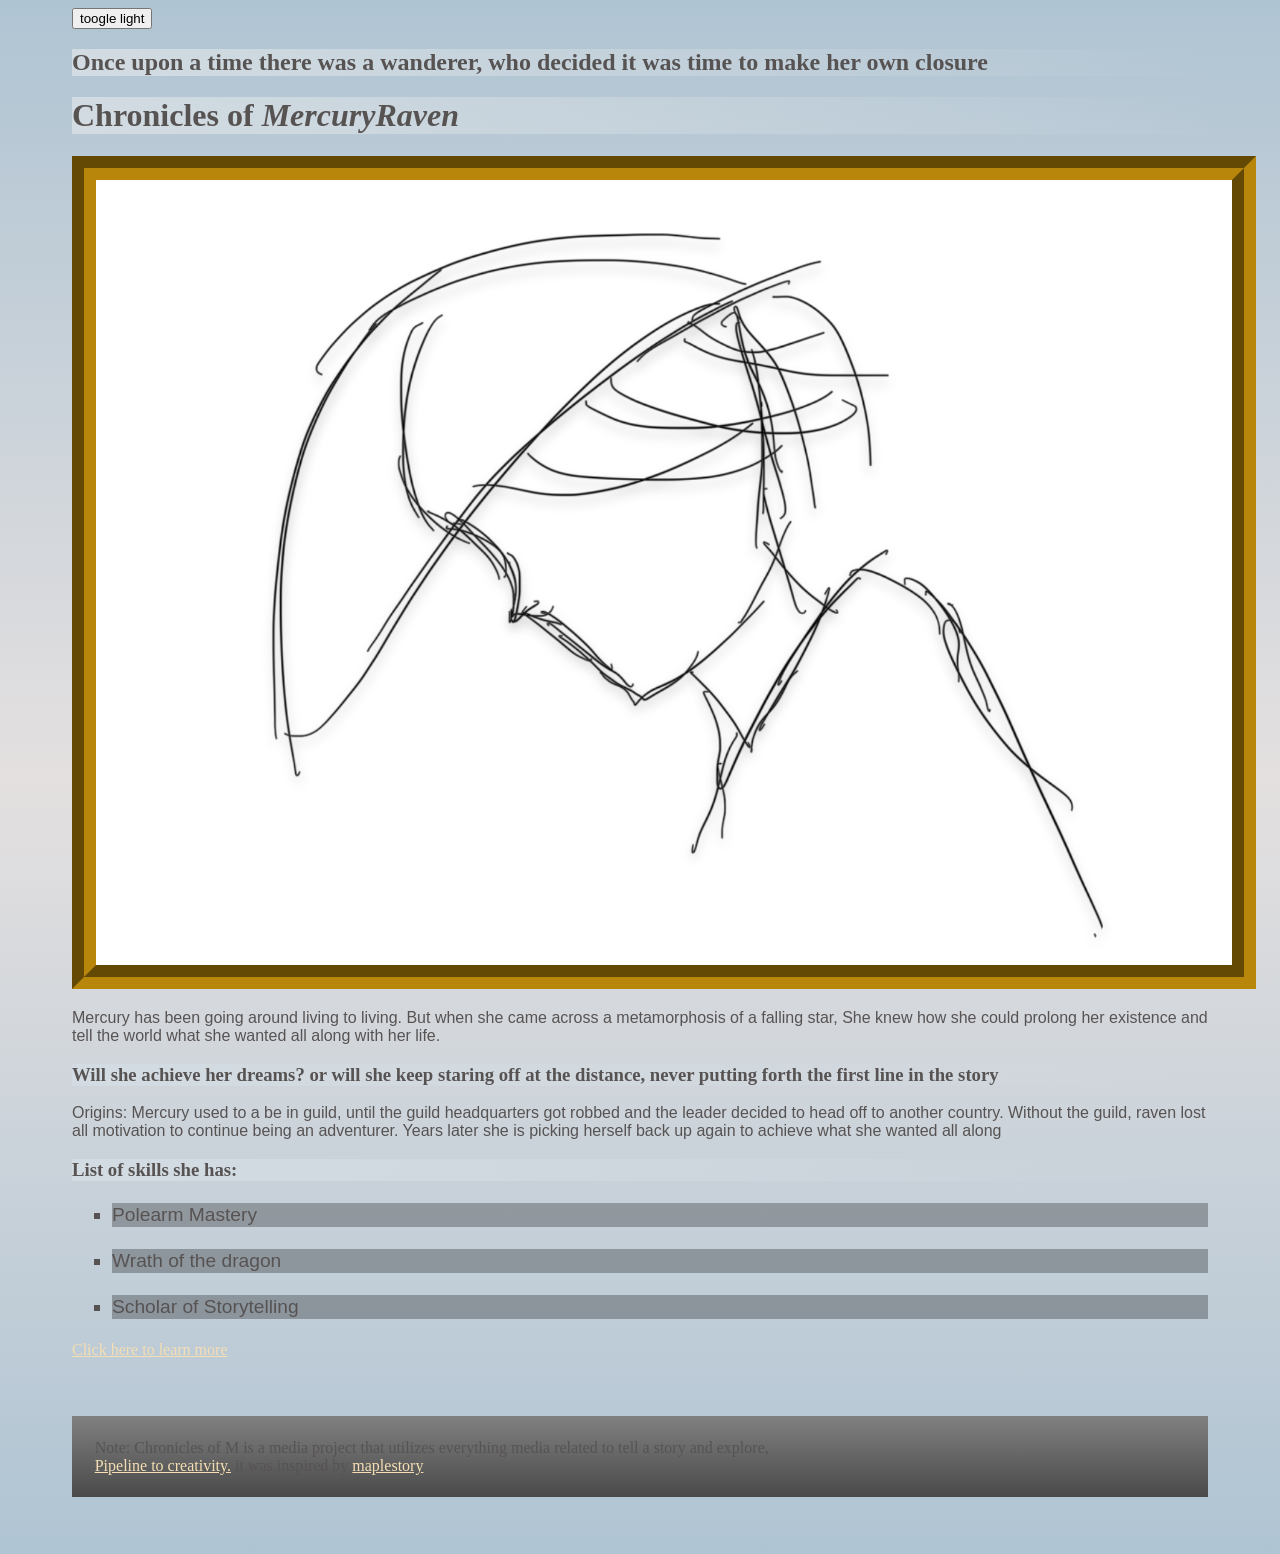
==== index.html @ f8a21c05 "create script file and add light mode" ====
<!doctype html>
<html>
  <head>
    <title>Chronicles of MercuryRaven</title>
    <link rel="stylesheet" href="style.css" />
    <script src="script.js" defer></script>
  </head>
  <body class="lightmode">
    <button onclick="light_toggle()">toogle light</button>
    <h2>
      Once upon a time there was a wanderer, who decided it was time to make her
      own closure
    </h2>
    <header>
      <h1>Chronicles of <i>MercuryRaven</i></h1>
    </header>
    <img
      id="firstimg"
      class="framedimg"
      src="img/icon.png"
      alt="Silhouette of the character in a scratchy lineart"
    />
    <p>
      Mercury has been going around living to living. But when she came across a
      metamorphosis of a falling star, She knew how she could prolong her
      existence and tell the world what she wanted all along with her life.
    </p>

    <h3>
      Will she achieve her dreams? or will she keep staring off at the distance,
      never putting forth the first line in the story
    </h3>
    <main>
      <section>
        <p>
          Origins: Mercury used to a be in guild, until the guild headquarters
          got robbed and the leader decided to head off to another country.
          Without the guild, raven lost all motivation to continue being an
          adventurer. Years later she is picking herself back up again to
          achieve what she wanted all along
        </p>
      </section>
      <section>
        <h3>List of skills she has:</h3>
        <ul>
          <li>Polearm Mastery</li>
          <li>Wrath of the dragon</li>
          <li>Scholar of Storytelling</li>
        </ul>
        <a href="classified.html">Click here to learn more</a>
      </section>
    </main>
    <footer>
      Note: Chronicles of M is a media project that utilizes everything media
      related to tell a story and explore,
      <nav>
        <a href="classified.html#pipeline">Pipeline to creativity.</a>
        it was inspired by
        <a href="https://www.nexon.com/maplestory/">maplestory</a>
      </nav>
    </footer>
  </body>
</html>
---- style.css ----
body {
  padding-inline: 5%;
  /* justify-content: center; */
  background-image: linear-gradient(#00bcd4, #000000, #00bcd4);

  /* radial-gradient(red, blue, red); */
  color: white;
  font-kerning: 10%;
}

.lightmode {
  background-image: linear-gradient(#afc4d3, #e4e0e0, #afc4d3);
  color: rgb(87, 83, 83);

  h1 {
    background: linear-gradient(45deg, #d3dce2, transparent);
  }

  h2 {
    background: linear-gradient(45deg, #d3dce2, transparent);
  }

  h3 {
    background: linear-gradient(45deg, #d3dce2, transparent);
  }
}

.mainbody {
  /* background-image: repeating-linear-gradient(
    120deg,
    transparent,
    transparent,
    transparent,
    black 23px
  ); */
  background-image: linear-gradient(#00bcd4, #000000, #00bcd4);
}

footer {
  margin-block: 5%;
  padding: 2%;
  background-image: linear-gradient(rgba(128, 128, 128, 0.158), #0000006c);
  background-color: gray;
}

p {
  font-family:
    'Lucida Sans', 'Lucida Sans Regular', 'Lucida Grande',
    'Lucida Sans Unicode', Geneva, Verdana, sans-serif;
}

ul {
  list-style-type: square;
}

ol {
  list-style-type: bengali;
}

li {
  /* font-family: Impact, Haettenschweiler, 'Arial Narrow Bold', sans-serif; */
  font-family: 'Gill Sans', 'Gill Sans MT', Calibri, 'Trebuchet MS', sans-serif;
  font-size: larger;
  background-color: #00000046;

  padding-block: 0.1%;
  margin-block: 2%;
}

h1 {
  font-family: Georgia, 'Times New Roman', Times, serif;
  /* font-family: fantasy; */
  letter-spacing: 20%;
  background: linear-gradient(45deg, black, transparent);
}

h2 {
  /* font-family: Georgia, 'Times New Roman', Times, serif; */
  font-family: fantasy;
  letter-spacing: 20%;
  background: linear-gradient(45deg, black, transparent);
  background-clip: text;
}

h3 {
  font-family: fantasy;
  letter-spacing: 20%;
  background: linear-gradient(45deg, black, transparent);
}

#aboutme {
  display: flex;
  justify-content: space-between;
  /* padding-inline: 2%; */

  padding-bottom: 30%;
  padding-top: 2%;
}

#homeplacement {
  width: 2em;
  height: 2em;
}

#information {
  padding: 2%;
  border-width: 1.5em;
  border-style: outset;
  border-color: black;
}

#spriteimg {
  display: flex;
  flex-grow: 1;
  justify-content: flex-end;
  background-image: repeating-linear-gradient(
    120deg,
    transparent,
    transparent,
    transparent,
    black 23px
  );
}

#firstimg {
  width: 100%;
  height: 60%;
}

.framedimg {
  border-style: groove;
  border-width: 1.5em;
  border-color: darkgoldenrod;
}

.framedimg:hover {
  border-style: ridge;
  border-width: 1.5em;
  border-color: powderblue;
}

.profilecard {
}

.achievementbox {
}

.informationpanel li {
  border-style: double;
  border-width: 1em;
  border-color: darkgoldenrod;
  justify-content: right;
  padding: 2%;
  margin-top: 10%;

  /* display: flex;
  justify-content: space-between;
  align-content: stretch; */
}

a {
  /* background-image: linear-gradient(rgba(128, 128, 128, 0.158), #0000006c); */
  color: wheat;
  font-weight: normal;
}

a:hover {
  background-image: linear-gradient(rgba(128, 128, 128, 0.158), #0000006c);
  color: rgb(179, 241, 245);
  font-weight: 900;
}

#spriteimg img {
  max-width: 100%;
  height: auto;
  object-fit: contain;
}

#pipelinesection {
  padding-top: 0%;
}

@media (width < 960px) {
  #aboutme {
    flex-direction: column;
  }
  #spriteimg {
    flex-grow: 1;
    justify-content: flex-start;
  }

  .informationpanel li {
    display: contents;
  }
}
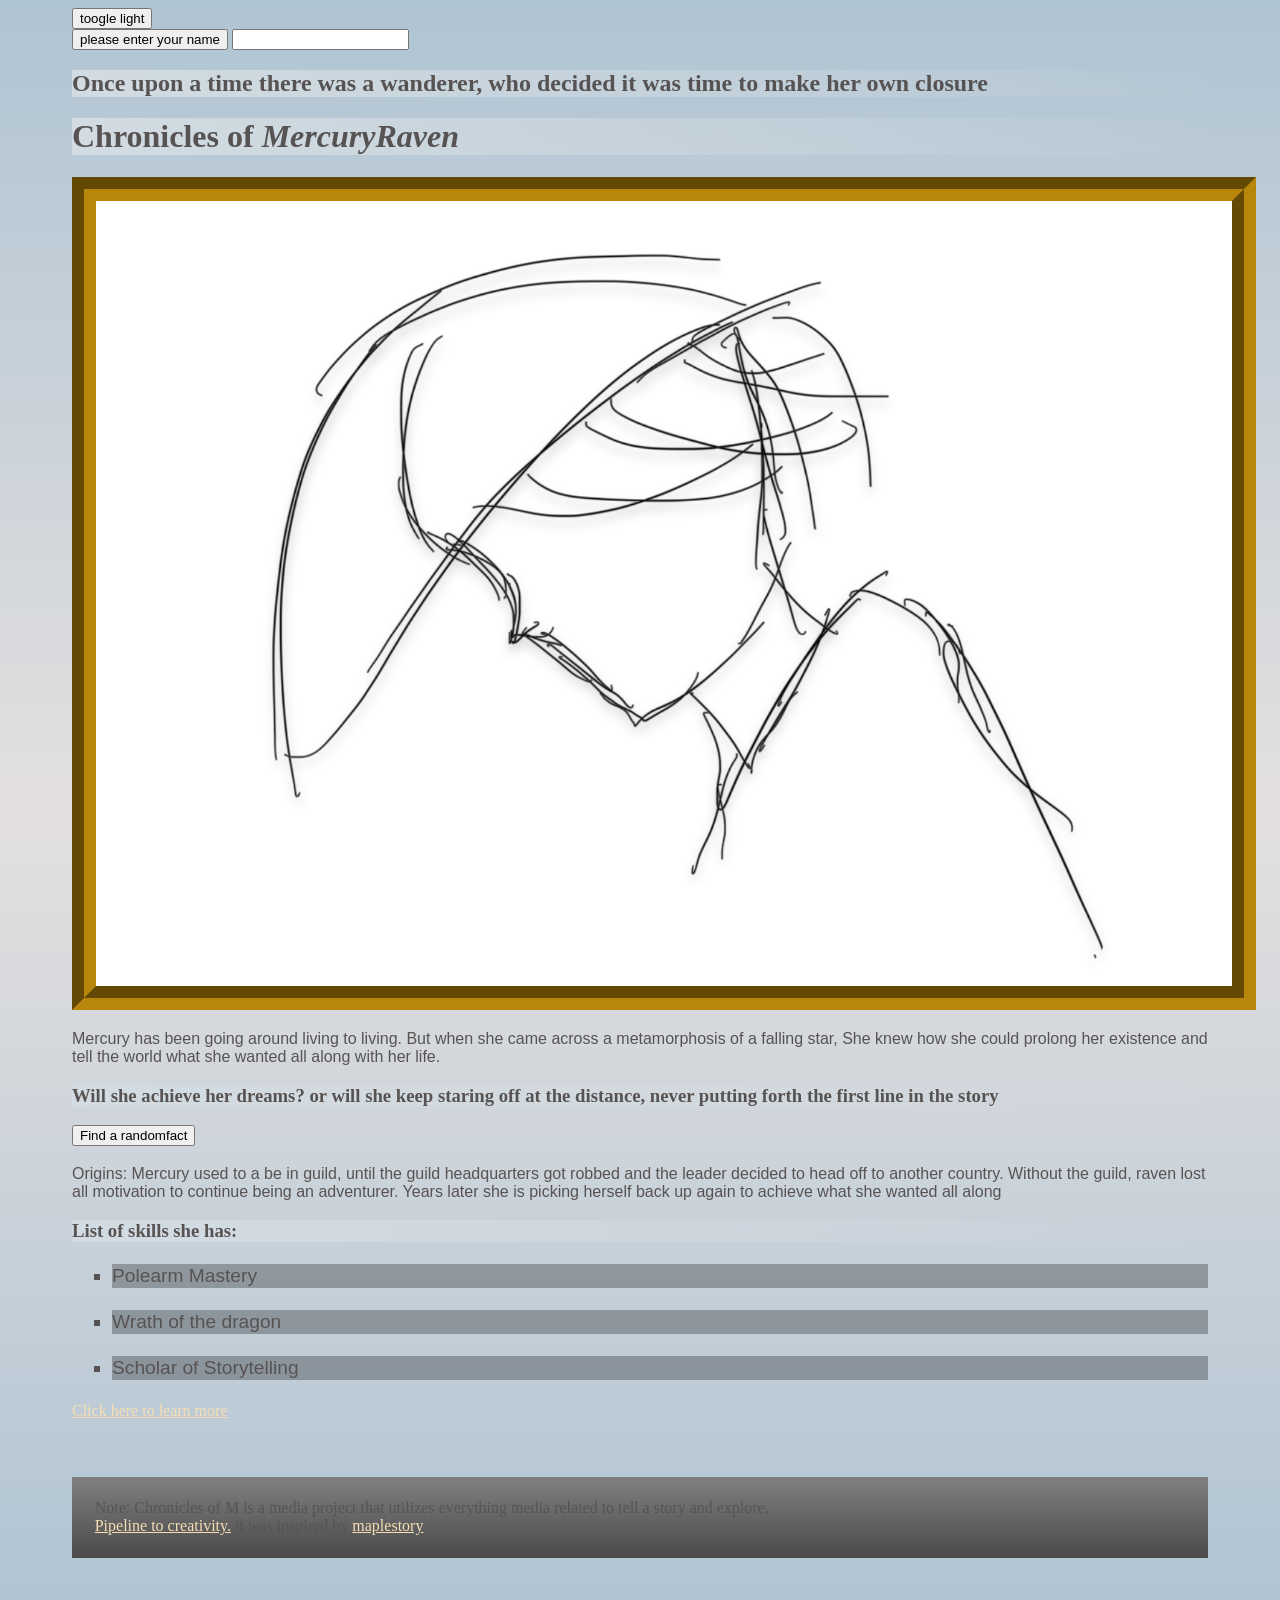
==== commit 7b14976f: "add greeting function" ====
--- a/index.html
+++ b/index.html
@@ -7,6 +7,14 @@
   </head>
   <body class="lightmode">
     <button onclick="light_toggle()">toogle light</button>
+    <div class="welcomespace">
+      <div id="msg">
+        <button onclick="greeting()">please enter your name</button>
+        <input id="nametext"></input>
+      </div>
+      <h2 id="greeting"></h2>
+    </div>
+
     <h2>
       Once upon a time there was a wanderer, who decided it was time to make her
       own closure
@@ -30,6 +38,9 @@
       Will she achieve her dreams? or will she keep staring off at the distance,
       never putting forth the first line in the story
     </h3>
+
+    <button onclick="random_fact()">Find a randomfact</button>
+    <h3 id="randomfact"></h3>
     <main>
       <section>
         <p>
--- a/style.css
+++ b/style.css
@@ -23,6 +23,10 @@
   h3 {
     background: linear-gradient(45deg, #d3dce2, transparent);
   }
+}
+
+.hide {
+  display: none;
 }
 
 .mainbody {
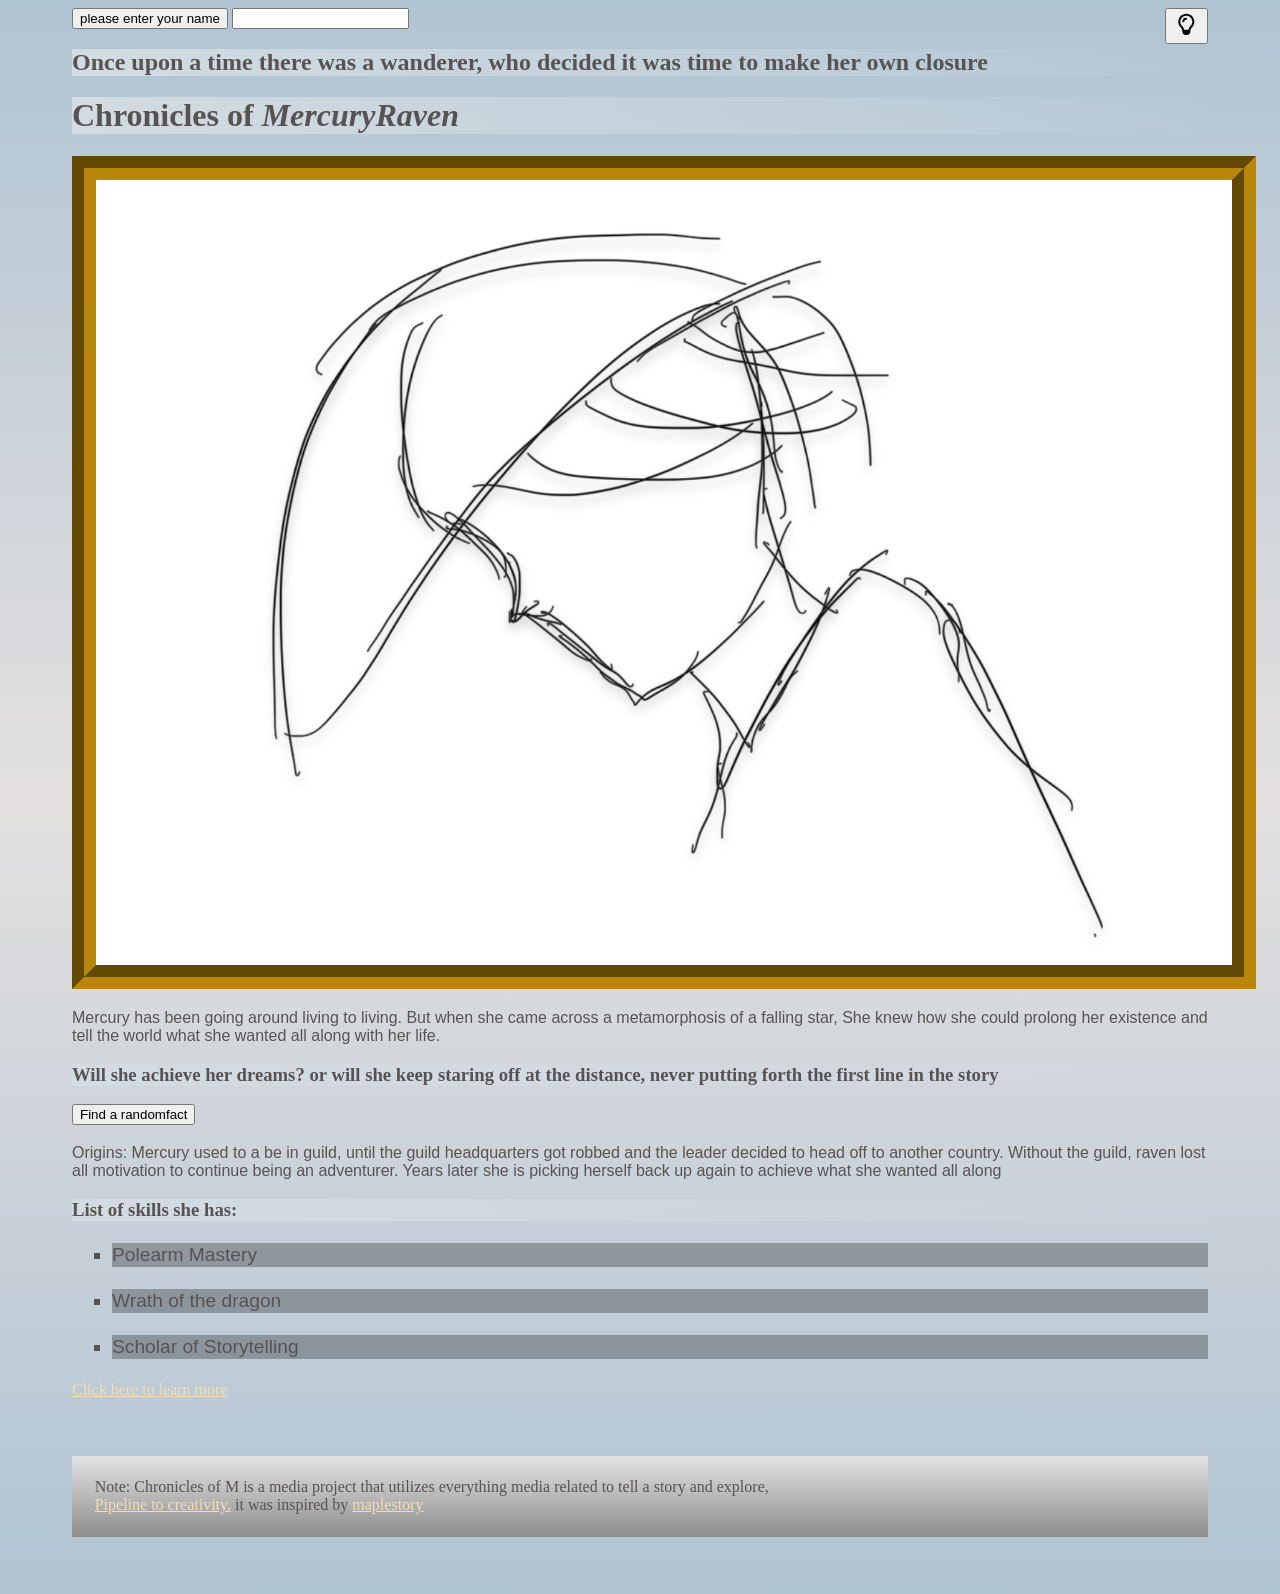
==== commit 67ac318a: "change toggle lightmode appearance" ====
--- a/index.html
+++ b/index.html
@@ -6,7 +6,8 @@
     <script src="script.js" defer></script>
   </head>
   <body class="lightmode">
-    <button onclick="light_toggle()">toogle light</button>
+    <button class="lightbtn" onclick="light_toggle()">
+      <svg class="icons" xmlns="http://www.w3.org/2000/svg" viewBox="0 0 640 640"><!--!Font Awesome Free v7.3.1 by @fontawesome - https://fontawesome.com License - https://fontawesome.com/license/free Copyright 2026 Fonticons, Inc.--><path d="M424.5 355.1C449 329.2 464 294.4 464 256C464 176.5 399.5 112 320 112C240.5 112 176 176.5 176 256C176 294.4 191 329.2 215.5 355.1C236.8 377.5 260.4 409.1 268.8 448L371.2 448C379.6 409 403.2 377.5 424.5 355.1zM459.3 388.1C435.7 413 416 443.4 416 477.7L416 496C416 540.2 380.2 576 336 576L304 576C259.8 576 224 540.2 224 496L224 477.7C224 443.4 204.3 413 180.7 388.1C148 353.7 128 307.2 128 256C128 150 214 64 320 64C426 64 512 150 512 256C512 307.2 492 353.7 459.3 388.1zM272 248C272 261.3 261.3 272 248 272C234.7 272 224 261.3 224 248C224 199.4 263.4 160 312 160C325.3 160 336 170.7 336 184C336 197.3 325.3 208 312 208C289.9 208 272 225.9 272 248z"/></svg></button>
     <div class="welcomespace">
       <div id="msg">
         <button onclick="greeting()">please enter your name</button>
--- a/style.css
+++ b/style.css
@@ -22,6 +22,10 @@
 
   h3 {
     background: linear-gradient(45deg, #d3dce2, transparent);
+  }
+
+  footer {
+    background-color: whitesmoke;
   }
 }
 
@@ -104,6 +108,15 @@
 #homeplacement {
   width: 2em;
   height: 2em;
+}
+
+.icons {
+  width: 2em;
+  height: 2em;
+}
+
+.lightbtn {
+  float: right;
 }
 
 #information {
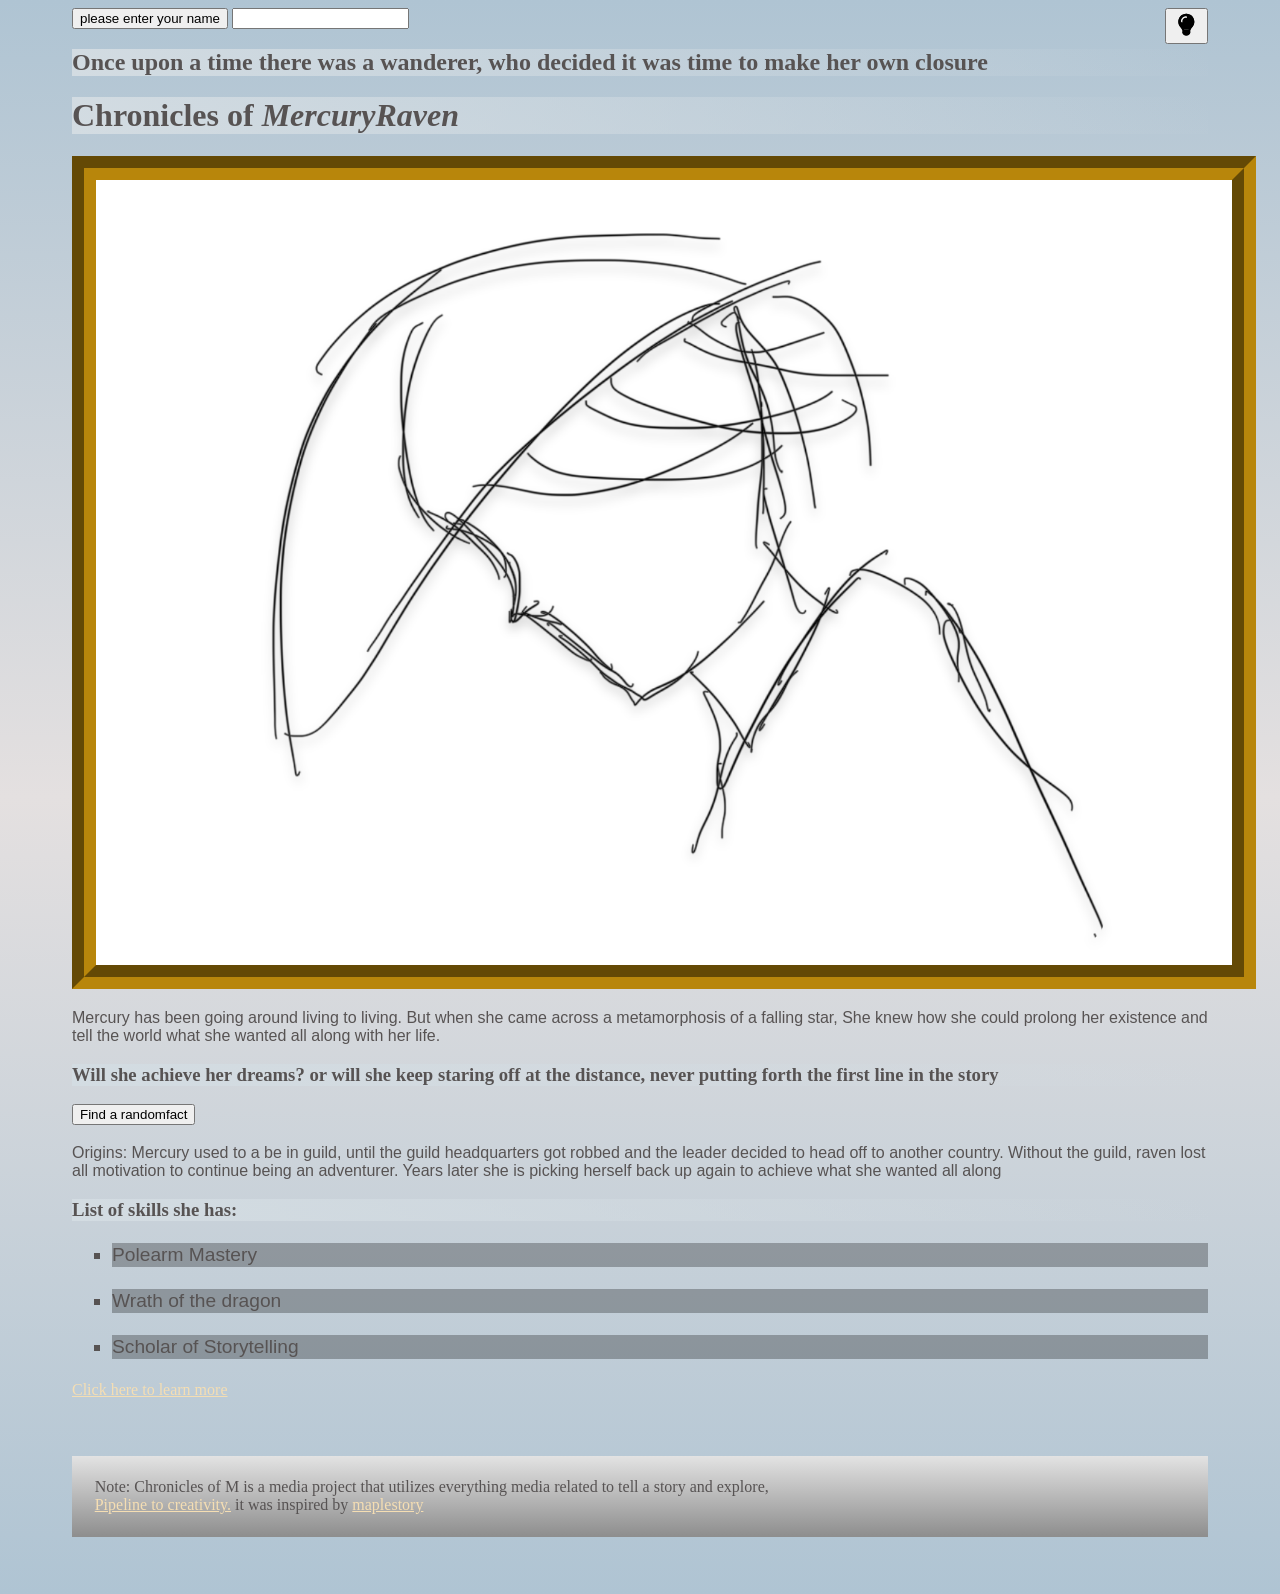
==== commit 8a319f2e: "change lightmode behaviour" ====
--- a/index.html
+++ b/index.html
@@ -6,8 +6,8 @@
     <script src="script.js" defer></script>
   </head>
   <body class="lightmode">
-    <button class="lightbtn" onclick="light_toggle()">
-      <svg class="icons" xmlns="http://www.w3.org/2000/svg" viewBox="0 0 640 640"><!--!Font Awesome Free v7.3.1 by @fontawesome - https://fontawesome.com License - https://fontawesome.com/license/free Copyright 2026 Fonticons, Inc.--><path d="M424.5 355.1C449 329.2 464 294.4 464 256C464 176.5 399.5 112 320 112C240.5 112 176 176.5 176 256C176 294.4 191 329.2 215.5 355.1C236.8 377.5 260.4 409.1 268.8 448L371.2 448C379.6 409 403.2 377.5 424.5 355.1zM459.3 388.1C435.7 413 416 443.4 416 477.7L416 496C416 540.2 380.2 576 336 576L304 576C259.8 576 224 540.2 224 496L224 477.7C224 443.4 204.3 413 180.7 388.1C148 353.7 128 307.2 128 256C128 150 214 64 320 64C426 64 512 150 512 256C512 307.2 492 353.7 459.3 388.1zM272 248C272 261.3 261.3 272 248 272C234.7 272 224 261.3 224 248C224 199.4 263.4 160 312 160C325.3 160 336 170.7 336 184C336 197.3 325.3 208 312 208C289.9 208 272 225.9 272 248z"/></svg></button>
+    <button id="lightbtn" onclick="light_toggle()">
+      <svg class="icons" xmlns="http://www.w3.org/2000/svg" viewBox="0 0 640 640"><!--!Font Awesome Free v7.3.1 by @fontawesome - https://fontawesome.com License - https://fontawesome.com/license/free Copyright 2026 Fonticons, Inc.--><path d="M424.5 355.1C449 329.2 464 294.4 464 256C464 176.5 399.5 112 320 112C240.5 112 176 176.5 176 256C176 294.4 191 329.2 215.5 355.1C236.8 377.5 260.4 409.1 268.8 448L371.2 448C379.6 409 403.2 377.5 424.5 355.1zM459.3 388.1C435.7 413 416 443.4 416 477.7L416 496C416 540.2 380.2 576 336 576L304 576C259.8 576 224 540.2 224 496L224 477.7C224 443.4 204.3 413 180.7 388.1C148 353.7 128 307.2 128 256C128 150 214 64 320 64C426 64 512 150 512 256C512 307.2 492 353.7 459.3 388.1zM272 248C272 261.3 261.3 272 248 272C234.7 272 224 261.3 224 248C224 199.4 263.4 160 312 160C325.3 160 336 170.7 336 184C336 197.3 325.3 208 312 208C289.9 208 272 225.9 272 248z"/><path id="offmode" d="M420.9 448C428.2 425.7 442.8 405.5 459.3 388.1C492 353.7 512 307.2 512 256C512 150 426 64 320 64C214 64 128 150 128 256C128 307.2 148 353.7 180.7 388.1C197.2 405.5 211.9 425.7 219.1 448L420.8 448zM416 496L224 496L224 512C224 556.2 259.8 592 304 592L336 592C380.2 592 416 556.2 416 512L416 496zM312 176C272.2 176 240 208.2 240 248C240 261.3 229.3 272 216 272C202.7 272 192 261.3 192 248C192 181.7 245.7 128 312 128C325.3 128 336 138.7 336 152C336 165.3 325.3 176 312 176z"/></svg></button>
     <div class="welcomespace">
       <div id="msg">
         <button onclick="greeting()">please enter your name</button>
--- a/style.css
+++ b/style.css
@@ -115,7 +115,7 @@
   height: 2em;
 }
 
-.lightbtn {
+#lightbtn {
   float: right;
 }
 
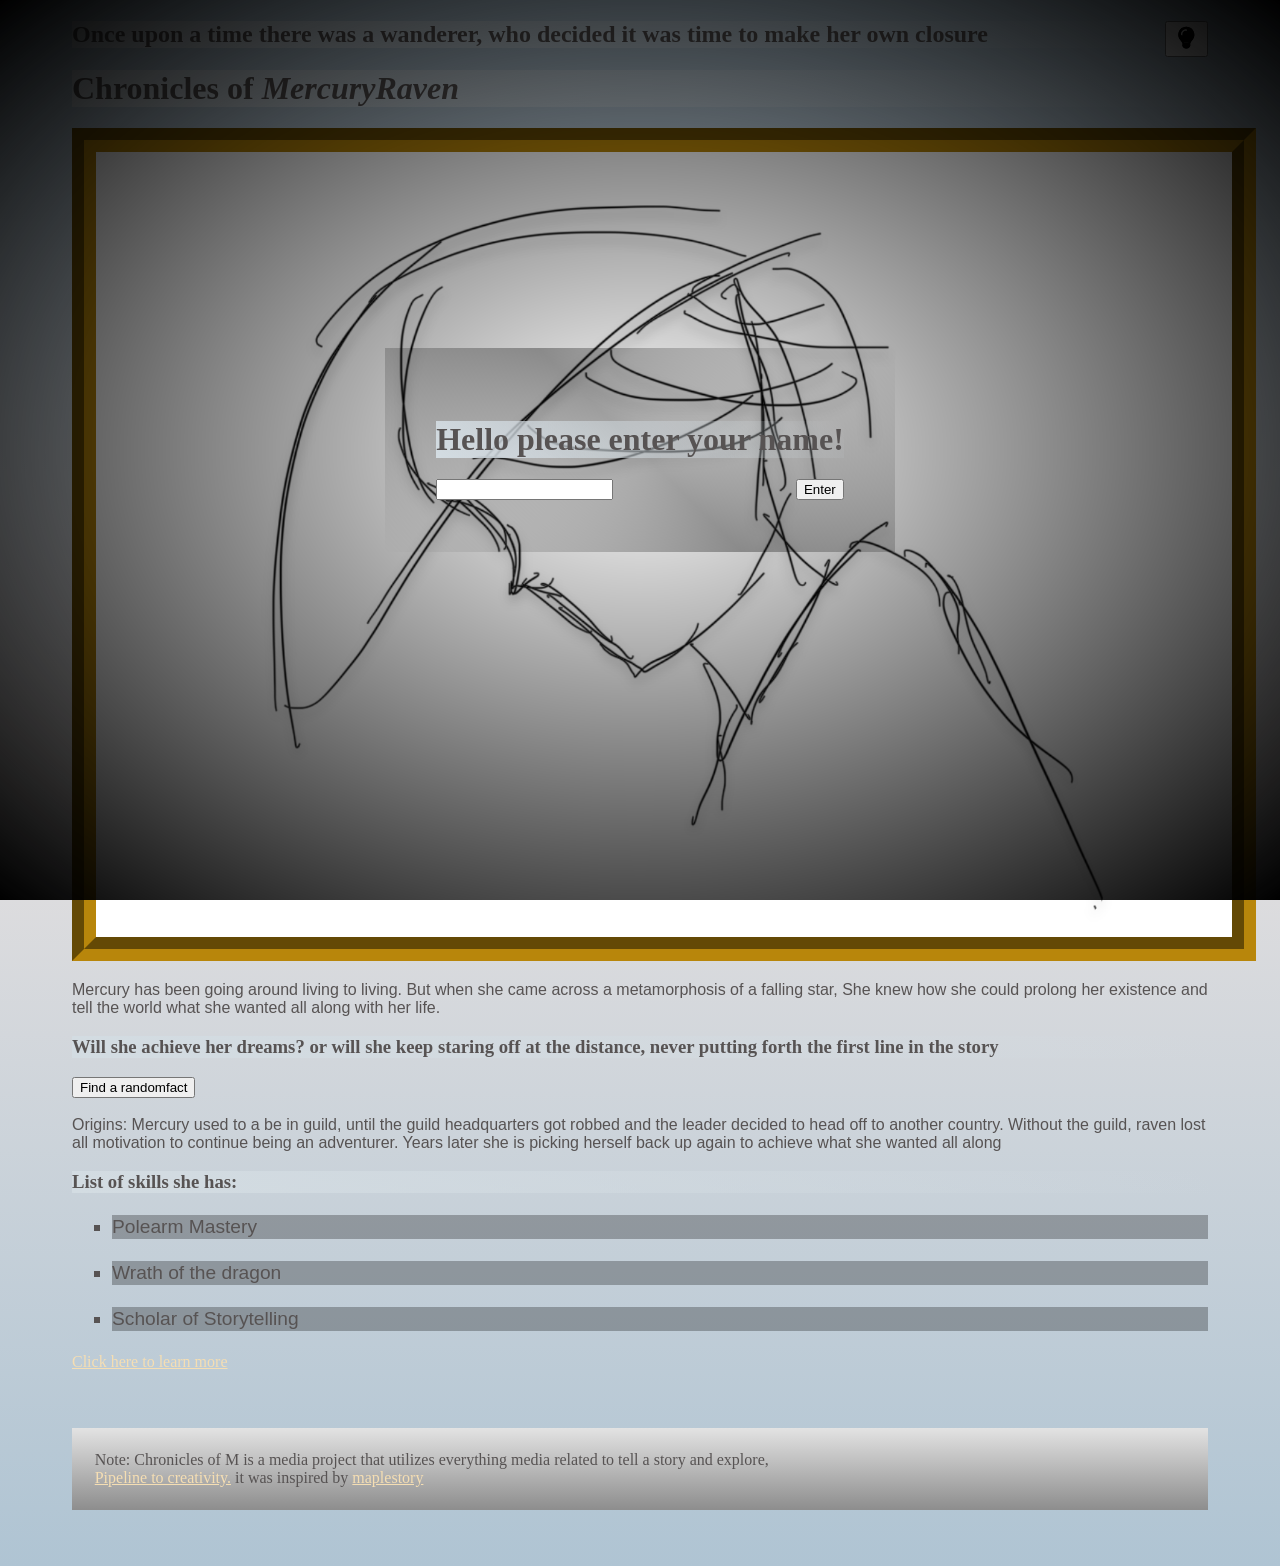
==== commit 66295fe0: "update user greeting input" ====
--- a/index.html
+++ b/index.html
@@ -5,17 +5,21 @@
     <link rel="stylesheet" href="style.css" />
     <script src="script.js" defer></script>
   </head>
+  
   <body class="lightmode">
+     <div id="welcomespace">
+      <div id="messagebox">
+      <h1>Hello please enter your name!</h1>
+      <div id="msg">
+        <input id="nametext"></input>
+        <button onclick="greeting()">Enter</button>
+      </div></div>
+      
+    </div>
     <button id="lightbtn" onclick="light_toggle()">
       <svg class="icons" xmlns="http://www.w3.org/2000/svg" viewBox="0 0 640 640"><!--!Font Awesome Free v7.3.1 by @fontawesome - https://fontawesome.com License - https://fontawesome.com/license/free Copyright 2026 Fonticons, Inc.--><path d="M424.5 355.1C449 329.2 464 294.4 464 256C464 176.5 399.5 112 320 112C240.5 112 176 176.5 176 256C176 294.4 191 329.2 215.5 355.1C236.8 377.5 260.4 409.1 268.8 448L371.2 448C379.6 409 403.2 377.5 424.5 355.1zM459.3 388.1C435.7 413 416 443.4 416 477.7L416 496C416 540.2 380.2 576 336 576L304 576C259.8 576 224 540.2 224 496L224 477.7C224 443.4 204.3 413 180.7 388.1C148 353.7 128 307.2 128 256C128 150 214 64 320 64C426 64 512 150 512 256C512 307.2 492 353.7 459.3 388.1zM272 248C272 261.3 261.3 272 248 272C234.7 272 224 261.3 224 248C224 199.4 263.4 160 312 160C325.3 160 336 170.7 336 184C336 197.3 325.3 208 312 208C289.9 208 272 225.9 272 248z"/><path id="offmode" d="M420.9 448C428.2 425.7 442.8 405.5 459.3 388.1C492 353.7 512 307.2 512 256C512 150 426 64 320 64C214 64 128 150 128 256C128 307.2 148 353.7 180.7 388.1C197.2 405.5 211.9 425.7 219.1 448L420.8 448zM416 496L224 496L224 512C224 556.2 259.8 592 304 592L336 592C380.2 592 416 556.2 416 512L416 496zM312 176C272.2 176 240 208.2 240 248C240 261.3 229.3 272 216 272C202.7 272 192 261.3 192 248C192 181.7 245.7 128 312 128C325.3 128 336 138.7 336 152C336 165.3 325.3 176 312 176z"/></svg></button>
-    <div class="welcomespace">
-      <div id="msg">
-        <button onclick="greeting()">please enter your name</button>
-        <input id="nametext"></input>
-      </div>
-      <h2 id="greeting"></h2>
-    </div>
-
+   
+<h1 id="greeting"></h1>
     <h2>
       Once upon a time there was a wanderer, who decided it was time to make her
       own closure
--- a/style.css
+++ b/style.css
@@ -29,8 +29,33 @@
   }
 }
 
-.hide {
-  display: none;
+#welcomespace {
+  position: fixed;
+  display: flex;
+  justify-content: center;
+  align-items: center;
+  background-image: radial-gradient(transparent, black);
+  inset: 0;
+  z-index: 2;
+}
+
+#messagebox {
+  padding: 4%;
+  background-image: linear-gradient(
+    45deg,
+    transparent,
+    rgba(0, 0, 0, 0.329),
+    transparent
+  );
+  border: rgb(0, 38, 255);
+  border-width: inherit;
+  border-style: dotted;
+  fill: white;
+}
+
+#msg {
+  display: flex;
+  justify-content: space-between;
 }
 
 .mainbody {
@@ -197,6 +222,10 @@
   padding-top: 0%;
 }
 
+.hide {
+  display: none !important;
+}
+
 @media (width < 960px) {
   #aboutme {
     flex-direction: column;
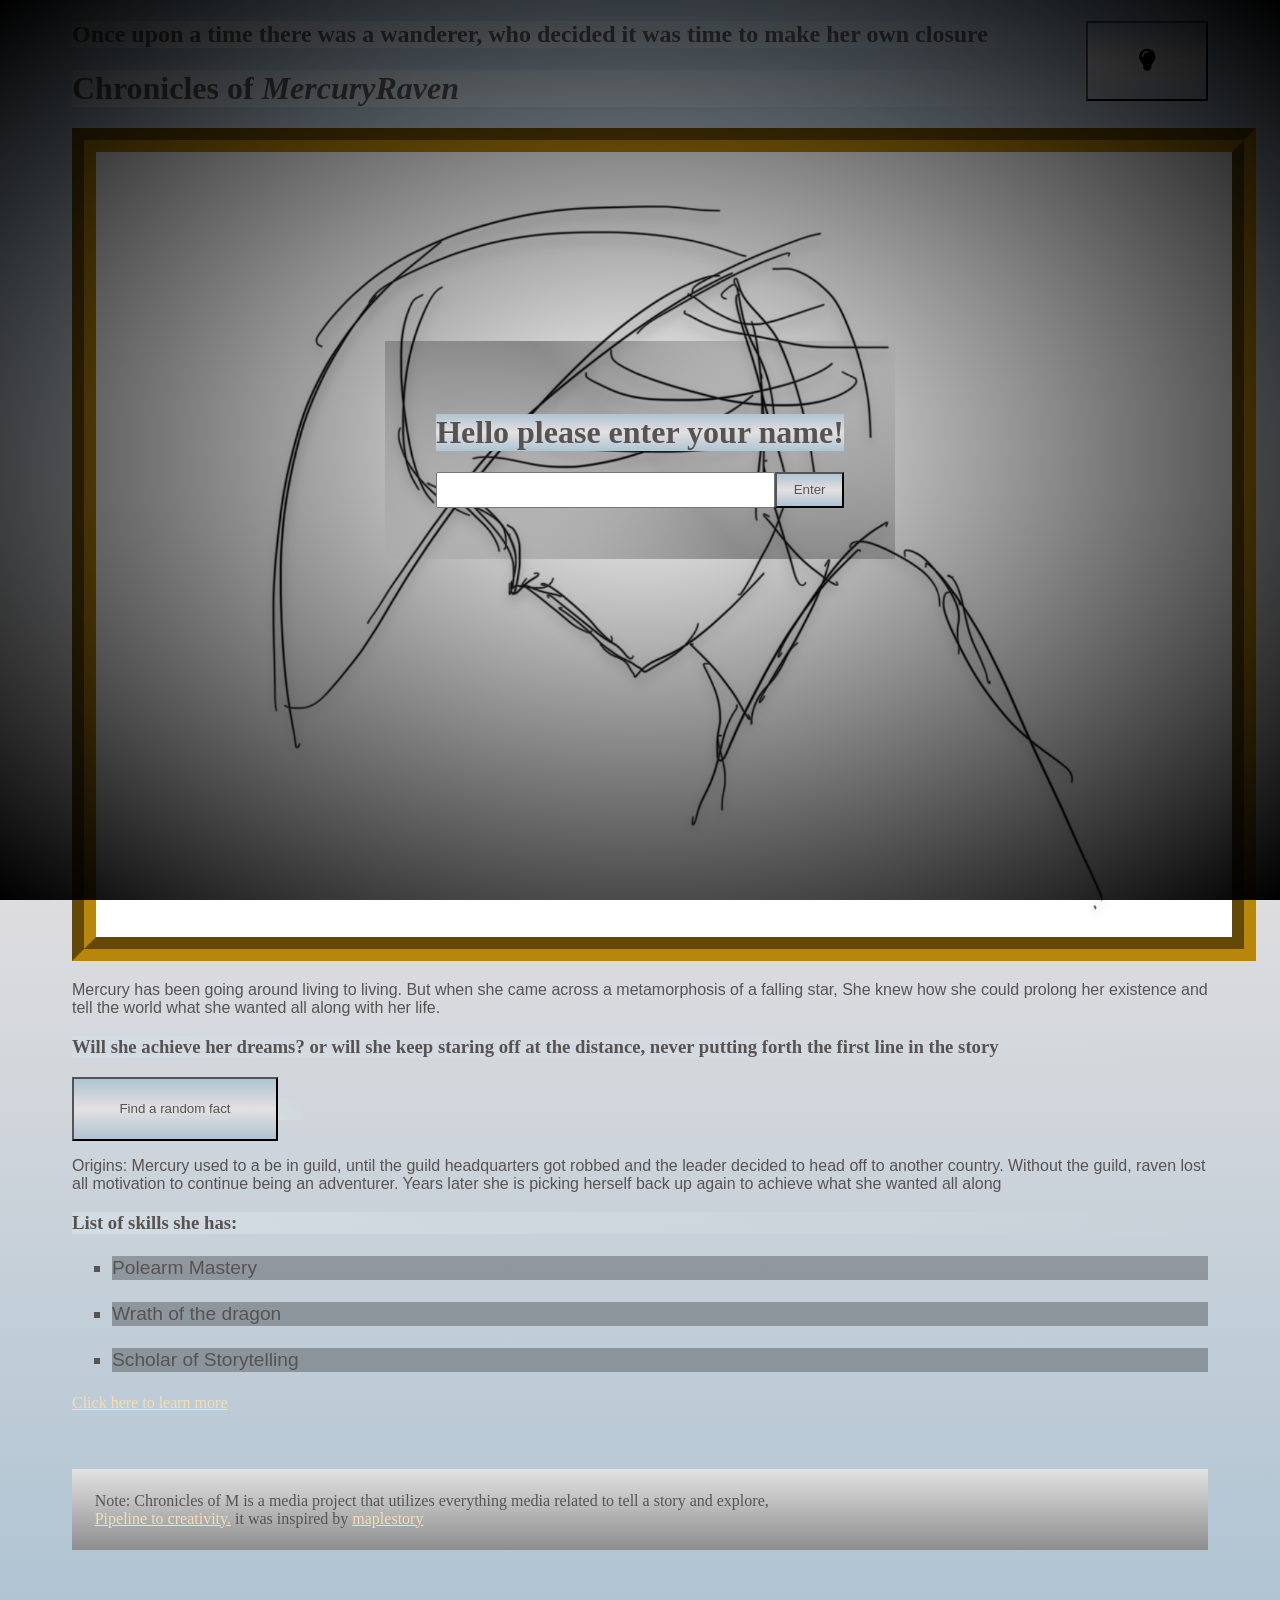
==== commit 4a8e21e3: "Fixed position of random fact and button style" ====
--- a/index.html
+++ b/index.html
@@ -43,9 +43,10 @@
       Will she achieve her dreams? or will she keep staring off at the distance,
       never putting forth the first line in the story
     </h3>
+<div id="factsspace">
+    <button onclick="random_fact()">Find a random fact</button>
+    <h1 id="randomfact"></h1></div>
 
-    <button onclick="random_fact()">Find a randomfact</button>
-    <h3 id="randomfact"></h3>
     <main>
       <section>
         <p>
--- a/style.css
+++ b/style.css
@@ -26,6 +26,14 @@
 
   footer {
     background-color: whitesmoke;
+  }
+
+  button {
+    padding-block: 2%;
+    padding-inline: 4%;
+    background-image: linear-gradient(#afc4d3, #e4e0e0, #afc4d3);
+    color: white;
+    color: rgb(87, 83, 83);
   }
 }
 
@@ -40,6 +48,10 @@
 }
 
 #messagebox {
+  h1 {
+    background-image: linear-gradient(#afc4d3, #e4e0e0, #afc4d3);
+    color: rgb(87, 83, 83);
+  }
   padding: 4%;
   background-image: linear-gradient(
     45deg,
@@ -58,6 +70,25 @@
   justify-content: space-between;
 }
 
+#nametext {
+  width: 100%;
+}
+
+button {
+  padding-block: 2%;
+  padding-inline: 4%;
+  background-image: linear-gradient(#00bcd4, #000000, #00bcd4);
+  color: white;
+}
+
+#factsspace {
+  display: flex;
+}
+
+#randomfact {
+  padding-left: 2%;
+}
+
 .mainbody {
   /* background-image: repeating-linear-gradient(
     120deg,
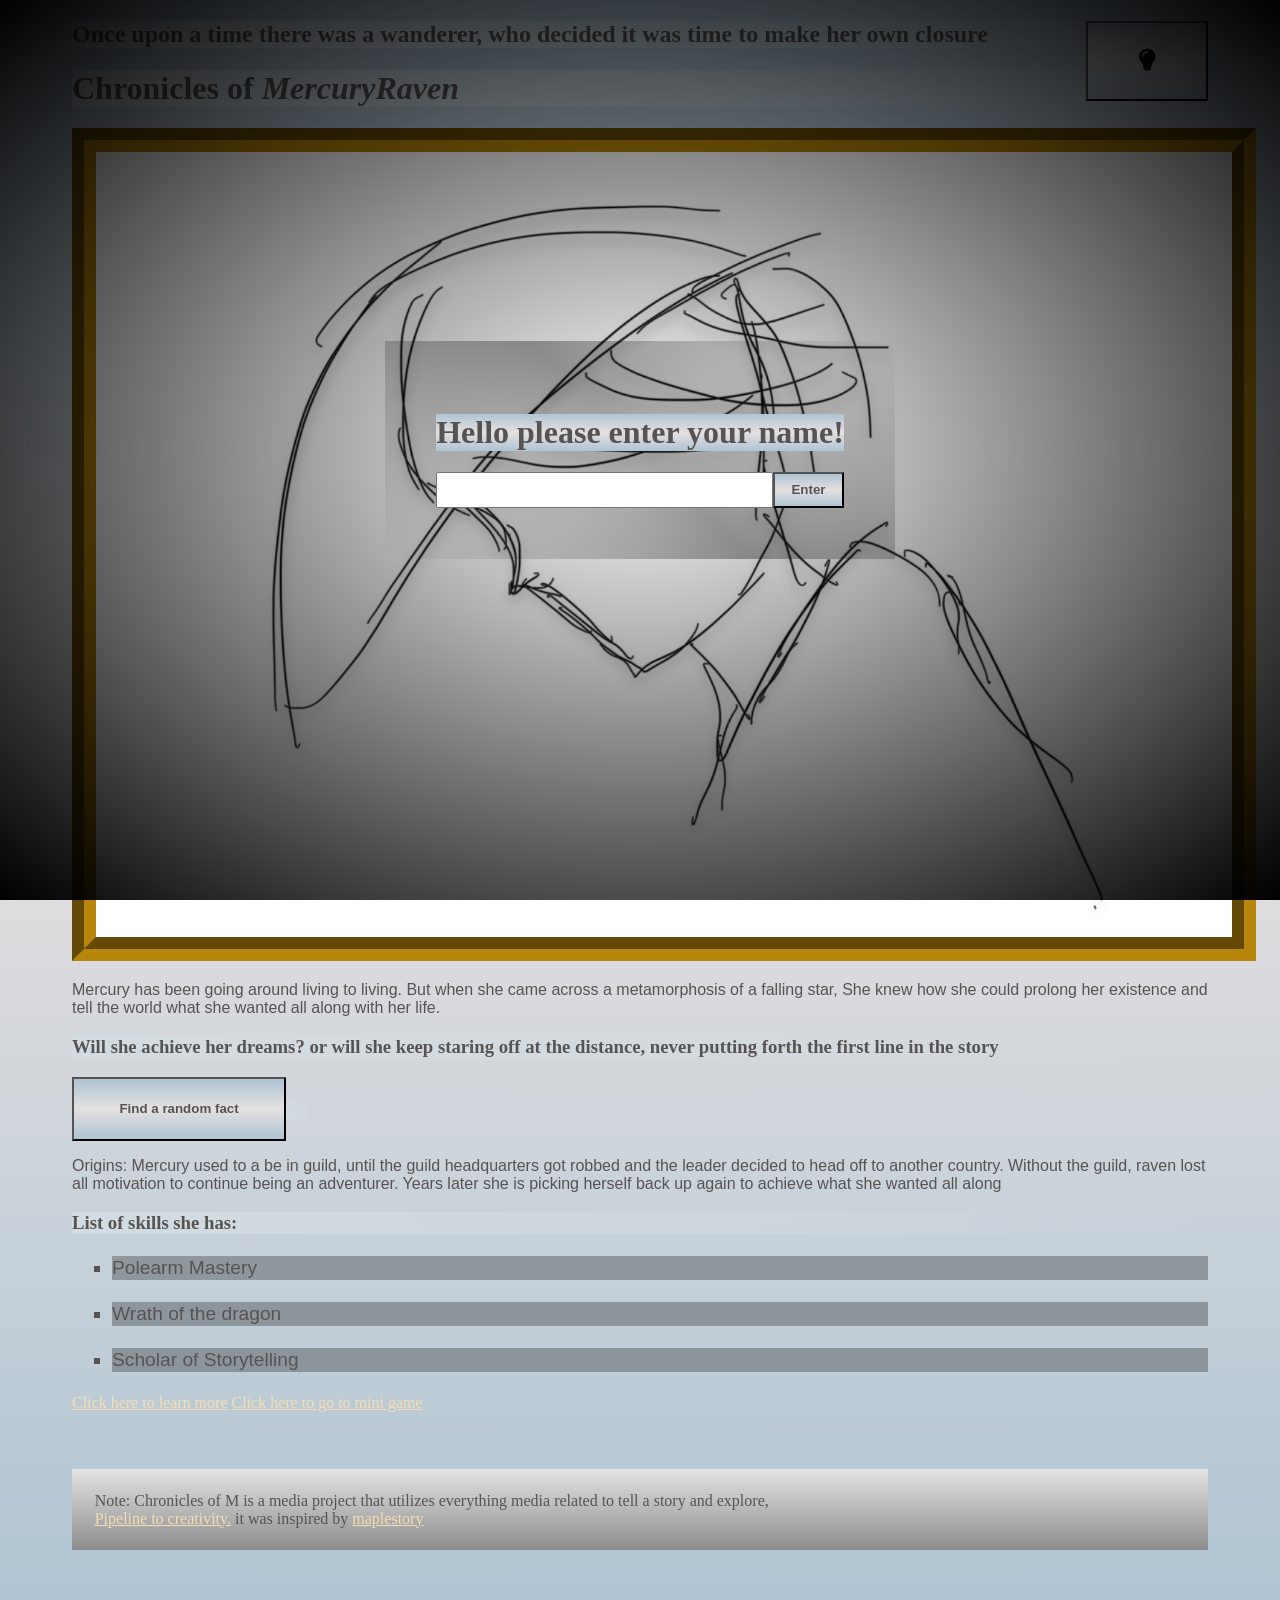
==== commit 041882f9: "Add last 2 state" ====
--- a/index.html
+++ b/index.html
@@ -65,6 +65,7 @@
           <li>Scholar of Storytelling</li>
         </ul>
         <a href="classified.html">Click here to learn more</a>
+        <a href="minigame.html">Click here to go to mini game</a>
       </section>
     </main>
     <footer>
--- a/style.css
+++ b/style.css
@@ -32,8 +32,9 @@
     padding-block: 2%;
     padding-inline: 4%;
     background-image: linear-gradient(#afc4d3, #e4e0e0, #afc4d3);
-    color: white;
+
     color: rgb(87, 83, 83);
+    font-weight: bolder;
   }
 }
 
@@ -79,6 +80,7 @@
   padding-inline: 4%;
   background-image: linear-gradient(#00bcd4, #000000, #00bcd4);
   color: white;
+  font-weight: bold;
 }
 
 #factsspace {
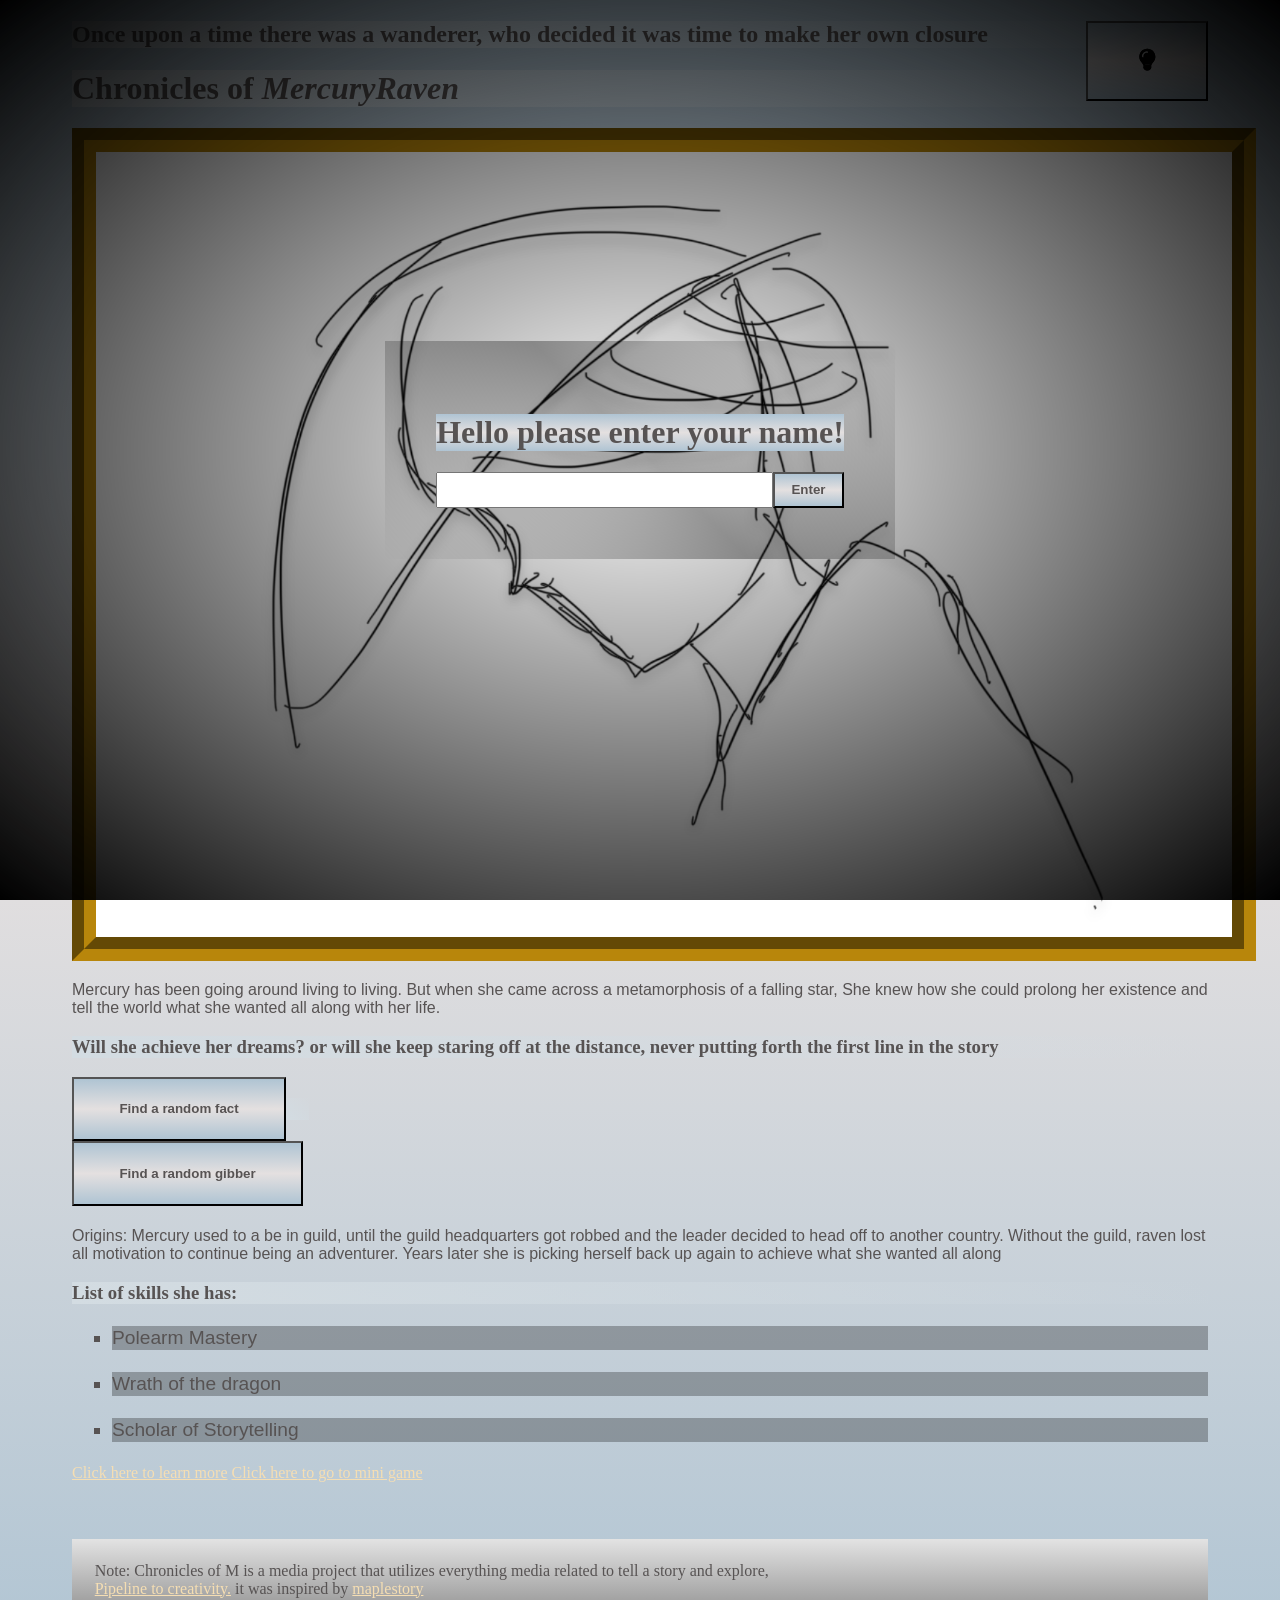
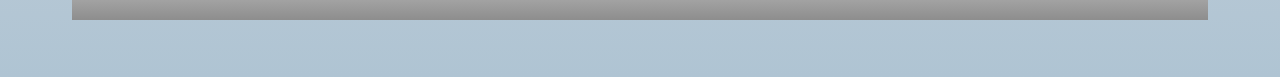
==== commit 39a2b5c6: "upload current progress" ====
--- a/index.html
+++ b/index.html
@@ -46,7 +46,8 @@
 <div id="factsspace">
     <button onclick="random_fact()">Find a random fact</button>
     <h1 id="randomfact"></h1></div>
-
+<button onclick="random_gibber()">Find a random gibber</button>
+    <h1 id="randomgibber"></h1></div>
     <main>
       <section>
         <p>
